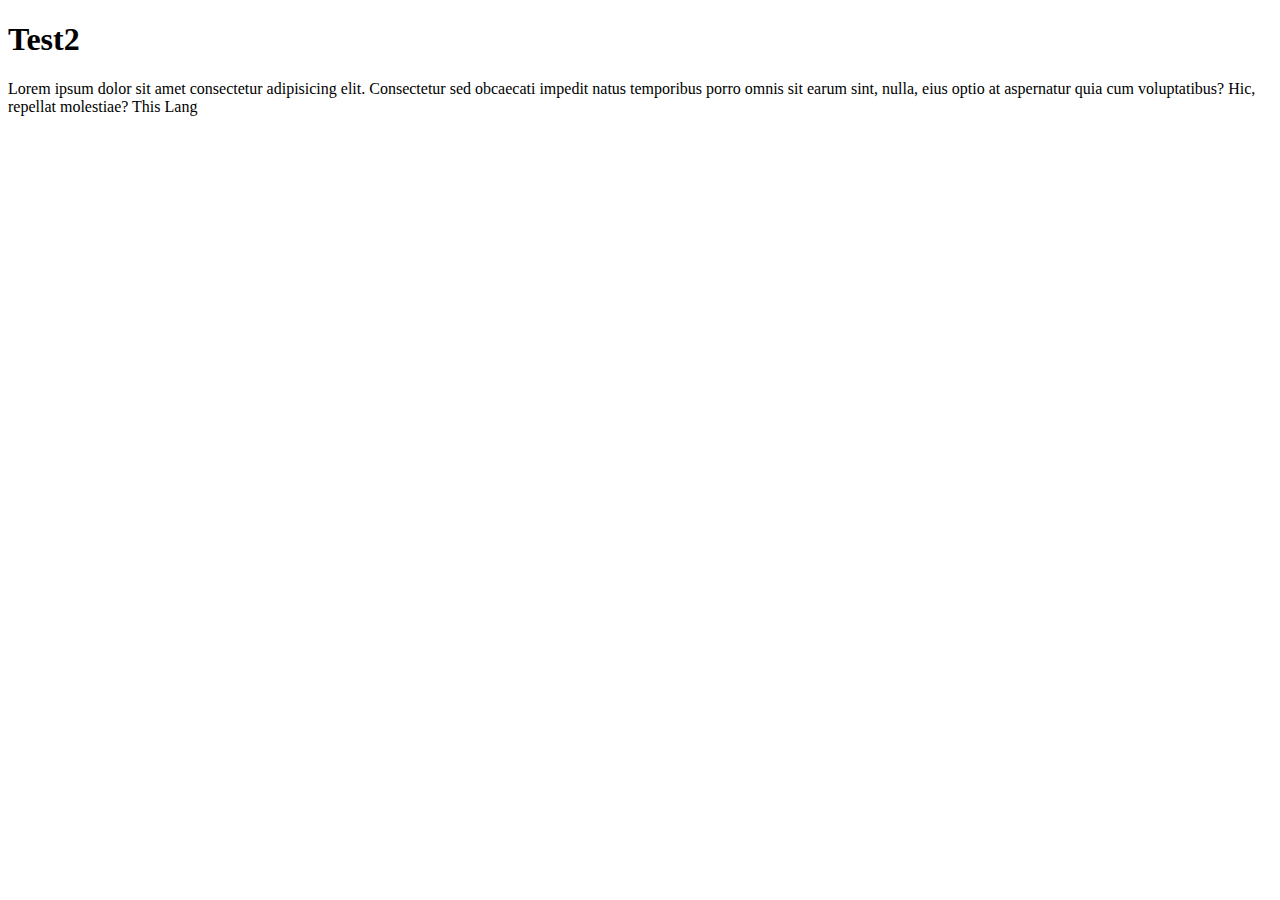
==== pages/test2/test2.html @ 39576764 "rename" ====
<!DOCTYPE html>
<html lang="en">
<head>
    <meta charset="UTF-8">
    <meta http-equiv="X-UA-Compatible" content="IE=edge">
    <meta name="viewport" content="width=device-width, initial-scale=1.0">
    <title>Document</title>
</head>
<body>
    <h1>Test2</h1>
    <div class="container">
        <div>
            <p>
                Lorem ipsum dolor sit amet consectetur adipisicing elit. Consectetur sed obcaecati impedit natus temporibus porro omnis sit earum sint, nulla, eius optio at aspernatur quia cum voluptatibus? Hic, repellat molestiae?
                This Lang
            </p>
        </div>
    </div>
</body>
</html>
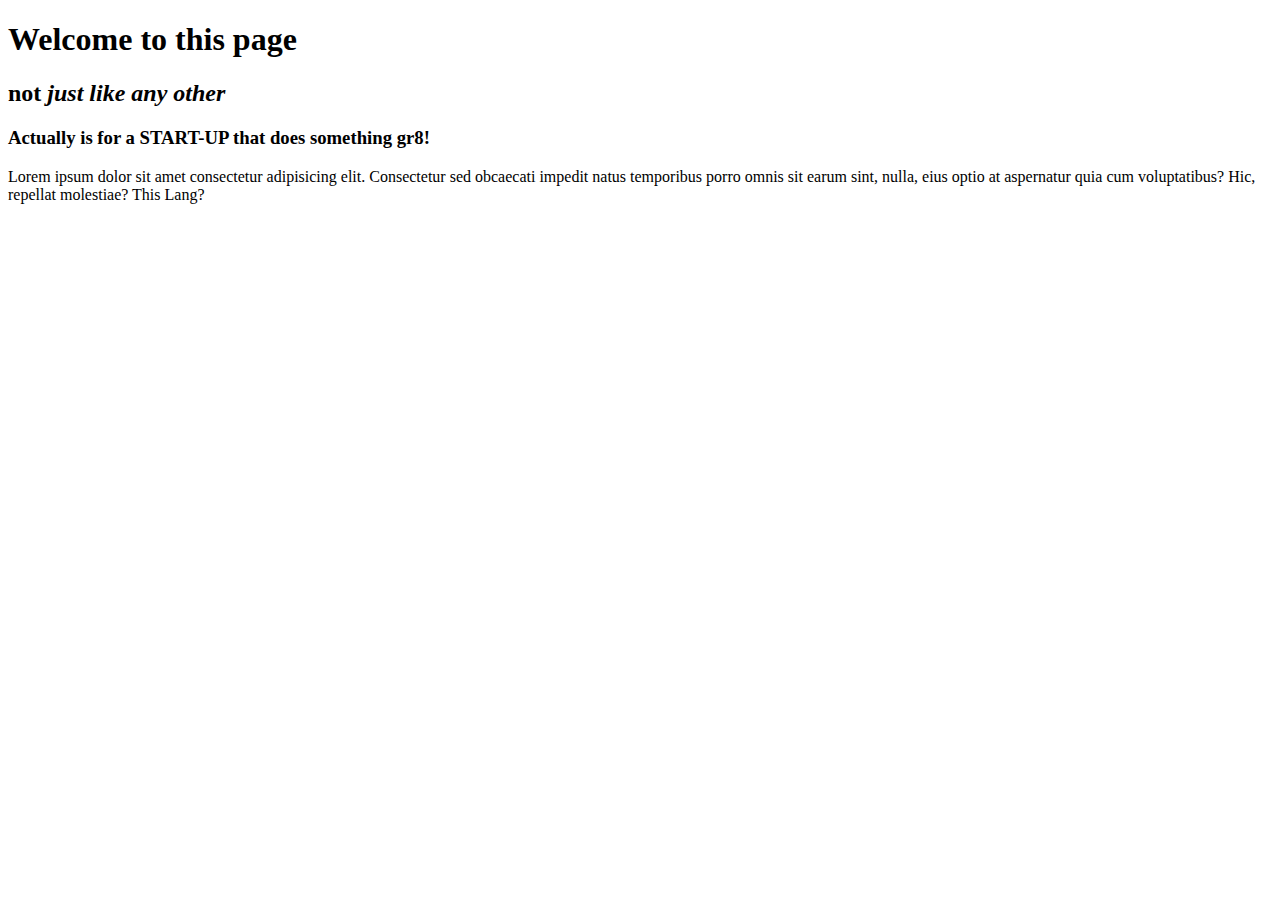
==== commit 076b3c45: "style.css edit" ====
--- a/pages/test2/test2.html
+++ b/pages/test2/test2.html
@@ -4,15 +4,19 @@
     <meta charset="UTF-8">
     <meta http-equiv="X-UA-Compatible" content="IE=edge">
     <meta name="viewport" content="width=device-width, initial-scale=1.0">
-    <title>Document</title>
+    <title>PAGE2</title>
+    <link rel="stylesheet" href="css/style.css">
+    <link href="https://fonts.googleapis.com/css?family=Montserrat" rel="stylesheet">
 </head>
 <body>
-    <h1>Test2</h1>
+    <h1>Welcome to this page</h1>
+    <h2>not <em> just like any other </em></h2>
+    <h3>Actually is for a <strong> START-UP </strong> that does something gr8!</h3>
     <div class="container">
         <div>
             <p>
                 Lorem ipsum dolor sit amet consectetur adipisicing elit. Consectetur sed obcaecati impedit natus temporibus porro omnis sit earum sint, nulla, eius optio at aspernatur quia cum voluptatibus? Hic, repellat molestiae?
-                This Lang
+                This Lang?
             </p>
         </div>
     </div>
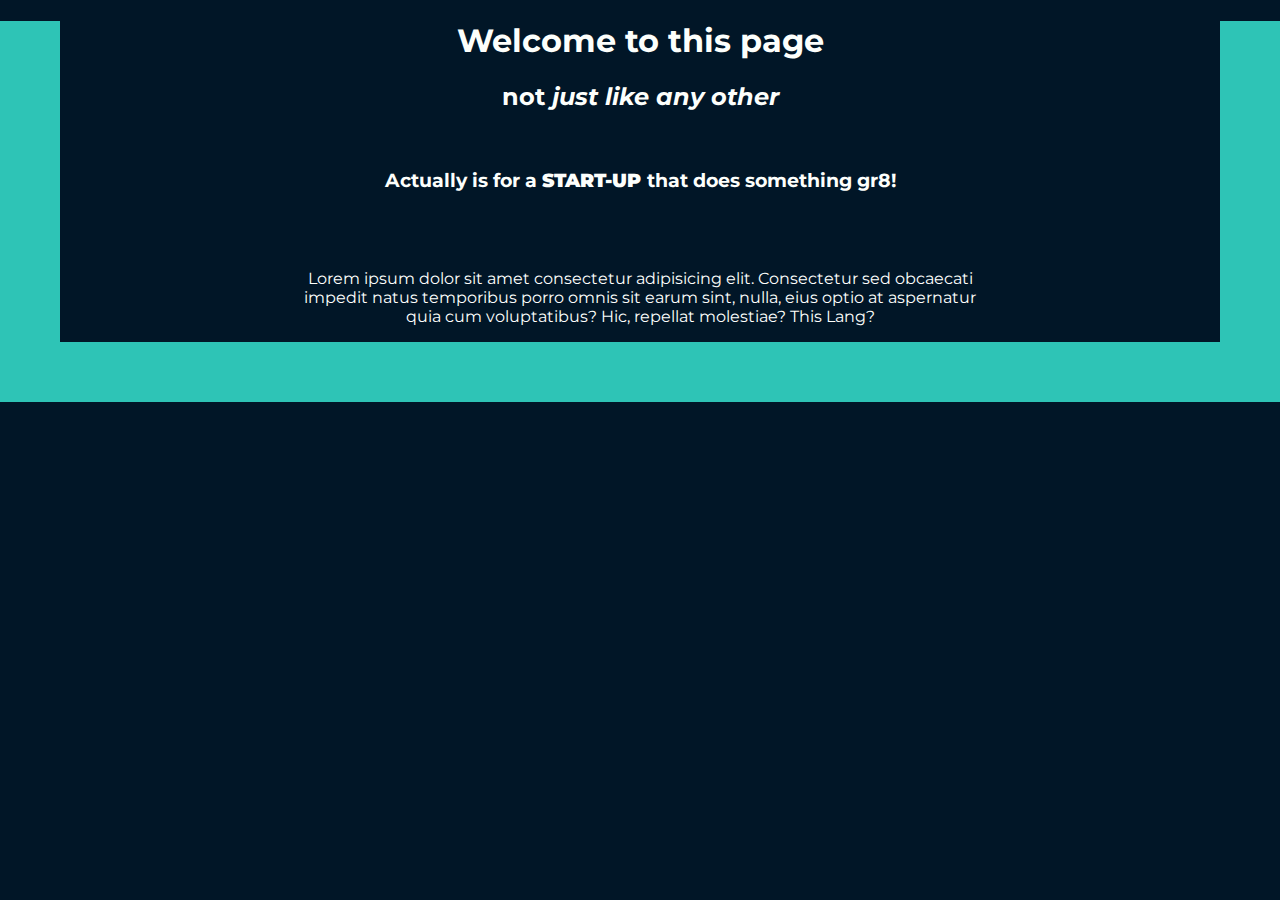
==== commit 9757d2eb: "added test2.html & test2.css to pages/test2" ====
--- a/pages/test2/test2.html
+++ b/pages/test2/test2.html
@@ -5,7 +5,7 @@
     <meta http-equiv="X-UA-Compatible" content="IE=edge">
     <meta name="viewport" content="width=device-width, initial-scale=1.0">
     <title>PAGE2</title>
-    <link rel="stylesheet" href="css/style.css">
+    <link rel="stylesheet" href="test2.css">
     <link href="https://fonts.googleapis.com/css?family=Montserrat" rel="stylesheet">
 </head>
 <body>
--- a/pages/test2/test2.css
+++ b/pages/test2/test2.css
@@ -0,0 +1,38 @@
+
+body{
+    font-family: 'Montserrat';
+    color: #FDFFFC;
+    text-align: center;
+    background-color: #011627;
+    border: 60px solid #2EC4B6;
+    border-top: 0px;
+    /*border-bottom: 0px;*/
+    margin: 0px;
+  }
+  
+  p{
+    color: #FDFFFC;
+    padding-top: 5%;
+    padding-left: 20%;
+    padding-right: 20%;
+  }
+  
+  .userinput{
+    font-size: 1.5em;
+    margin-bottom: 10px;
+  }
+  
+  h2{
+    margin-bottom: 5%;
+  }
+  
+  #sub{
+    border-radius: 25px;
+    background: #FF9F1C;
+    height: 80px;
+    width: 150px;
+    font-family: "Montserrat";
+    font-size: 1.2em;
+    margin-bottom: 4px;
+  
+  }